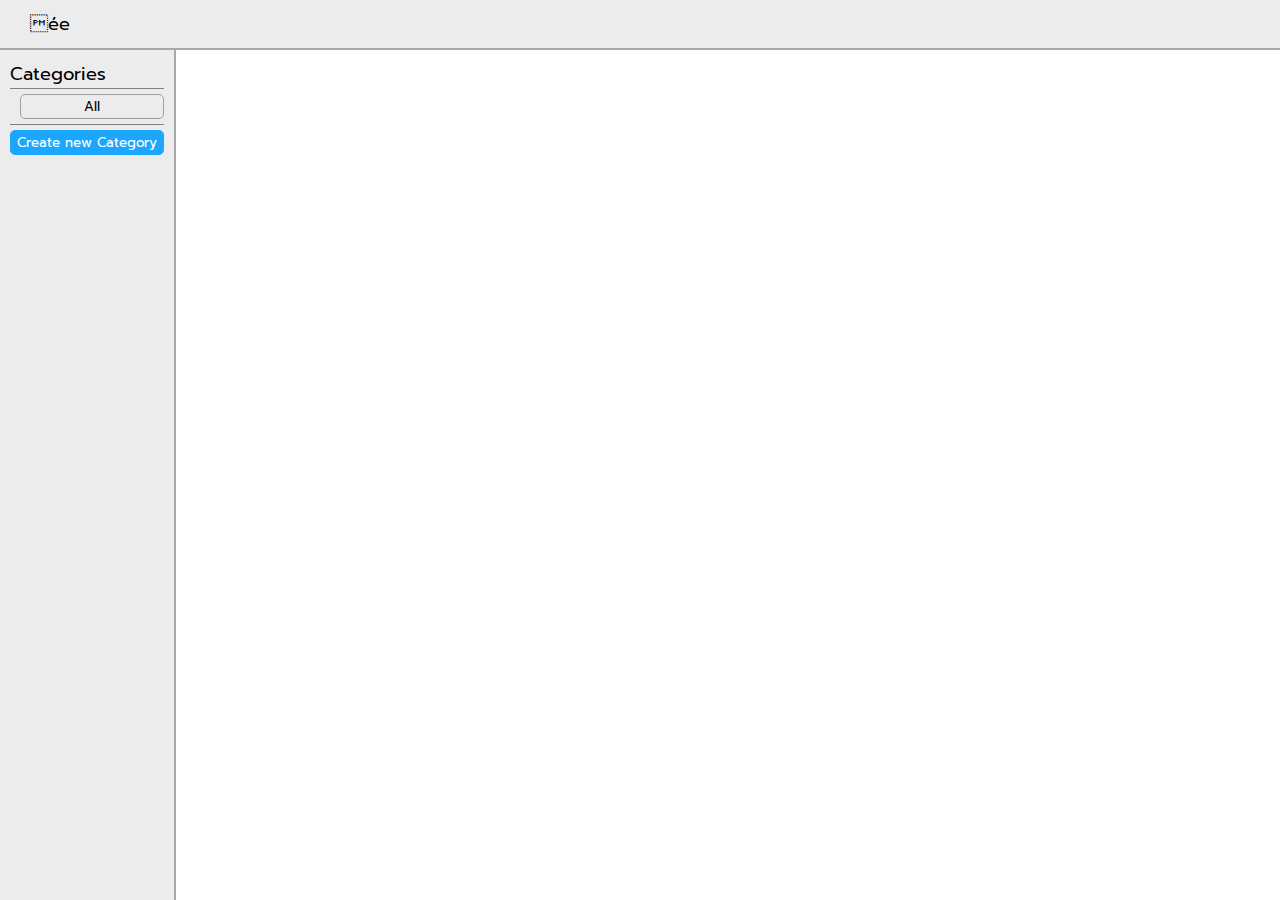
==== project.html @ d361bc1d "Site" ====
<!DOCTYPE html>
<html lang="en">
<head>
    <meta charset="UTF-8">
    <meta name="viewport" content="width=device-width, initial-scale=1, maximum-scale=1, user-scalable=no"/>
    <title>Project</title>
    <link rel="stylesheet" href="styleProject.css">
    <link rel="preconnect" href="https://fonts.googleapis.com">
    <link rel="preconnect" href="https://fonts.gstatic.com" crossorigin>
    <link href="https://fonts.googleapis.com/css2?family=Prompt:ital,wght@0,100;0,200;0,300;0,400;0,500;0,600;0,700;0,800;0,900;1,100;1,200;1,300;1,400;1,500;1,600;1,700;1,800;1,900&display=swap" rel="stylesheet">
</head>
<body>
<header class="header">
    <button onclick="window.open('index.html', '_self')"><img src="https://cdn-icons.flaticon.com/svg/3917/3917618.svg?token=exp=1704234264~hmac=b13e03ff1cbc3a1ba1dc49d7335c72da" alt=""></button>
    <span>Your Projects</span>
</header>
<div class="main">
    <div class="left-bar">
        <span>Categories</span>
        <ul class="list-categories">
            <li>
                <button name="All" onclick="SelectedCategory(this)">All</button>
            </li>
        </ul>
        <button class="create-new" onclick="OpenNewCategory()">Create new Category</button>
    </div>
    <div class="main-window">
        <div class="category Example">
            <span>Example</span>
            <div class="list-colors">
                <div class="color noselect" onclick="CopyHEX(this)">
                    <span onclick="">#000000</span>
                </div>
                <div class="create-project noselect" onclick="OpenNewColor(this)">
                    <span>+</span>
                </div>
            </div>
        </div>
    </div>
</div>
<div class="new-category">
    <div class="parameters">
        <div class="parameters-header">
            <span>New Category</span>
            <button onclick="CloseNewCategory()"><img class="noselect" src="https://www.flaticon.com/svg/vstatic/svg/3917/3917189.svg?token=exp=1704222922~hmac=ba65529d9987b4a7dfa0da38b0dd55d3" alt="X"></button>
        </div>
        <div class="parameters-main">
            <span>Category name</span>
            <input type="text" name="project-name" id="project-name">
        </div>
        <div class="parameters-footer">
            <span class="error-create-Category"></span>
            <button onclick="NewCategory()">Create category</button>
        </div>
    </div>
</div>
<div class="new-color">
    <div class="parameters">
        <div class="parameters-header">
            <span>New color</span>
            <button onclick="CloseNewColor()"><img class="noselect" src="https://www.flaticon.com/svg/vstatic/svg/3917/3917189.svg?token=exp=1704222922~hmac=ba65529d9987b4a7dfa0da38b0dd55d3" alt="X"></button>
        </div>
        <div class="parameters-main">
            <span>Color</span>
            <input type="color" name="dashboard-name" id="dashboard-color">
        </div>
        <div class="parameters-footer">
            <span></span>
            <button id="new-color-btn" onclick="NewColor(this)">Create new color</button>
        </div>
    </div>
</div>
<script src="project.js"></script>
</body>
</html>
---- styleProject.css ----
html {
    height: 100vh;
}
body {
    display: flex;
    flex-direction: column;
    margin: 0;
    height: 100vh;
}
.header {
    display: flex;

    gap: 10px;

    background: #ececec;
    padding: 10px;

    border: 0 solid #a8a8a8;
    border-bottom-width: 2px;

    font-family: 'Prompt', serif;
    font-weight: 400;
    font-size: large;
}
.header span {
    justify-content: center;
    align-items: center;
}
.header button {
    background: transparent;

    padding: 5px;
    margin: 0;

    border: none;
    border-radius: 5px;
    transition: 0.2s;
}
.header button:hover {
    background: #a8a8a8;
}
.header button img {
    display: flex;

    padding: 0;
    margin: 0;

    justify-content: center;
    align-items: center;

    max-width: 20px;
    max-height: 20px;

    border: none;
}
.main {
    display: flex;
    flex-direction: row;
    height: 100vh;
}

.noselect {
    -webkit-touch-callout: none; /* iOS Safari */
    -webkit-user-select: none; /* Safari */
    -khtml-user-select: none; /* Konqueror HTML */
    -moz-user-select: none; /* Old versions of Firefox */
    -ms-user-select: none; /* Internet Explorer/Edge */
    user-select: none;
}
.left-bar {

    display: flex;

    flex-direction: column;
    background: #ececec;
    padding: 10px;

    border: 0 solid #a8a8a8;
    border-right-width: 2px;

    overflow: auto;

    font-family: 'Prompt', serif;
    font-weight: 400;
    font-size: large;
}
.left-bar ul {
    border: 0 solid gray;

    border-top-width: 1px;
    border-bottom-width: 1px;

    display: flex;
    flex-direction: column;
    gap: 3px;
    list-style-type: none;
    margin: 0;
    padding: 5px 0 5px 10px;

}
.left-bar ul li {
    display: flex;

    justify-content: stretch;
    align-items: stretch;
}
.left-bar ul li button {
    flex: 1 1 max-content;
    font-family: 'Prompt', serif;
    font-weight: 400;

    background: none;
    border: 1.5px solid #9f9f9f;
    border-radius: 5px;
    transition: 0.1s;
}
.left-bar ul li button:hover {
    background: #c7c7c7;
    transform: scale(110%);
}
.left-bar ul li button:active {
    transform: scale(90%);
}
.create-new {
    margin: 5px 0 0 0;
    font-family: 'Prompt', serif;
    font-weight: 400;

    color: white;

    background: #1ca7ff;
    border: 1.5px solid #1ca7ff;

    border-radius: 5px;
    transition: 0.1s;
}
.create-new:hover {
    transform: scale(110%);
}
.create-new:active {
    transform: scale(90%);
}

.main-window {
    overflow: scroll;
    flex: 1 1 max-content;
    display: flex;
    flex-direction: column;
    gap: 3px;
    flex: 1 1 max-content;
    margin: 3px;
}
.category {
    border: 0 solid gray;
    border-bottom-width: 1px;
    border-top-width: 1px;
}
.category span {
    font-family: 'Prompt', serif;
    font-weight: 400;
    font-size: larger;
}
.new-category, .new-color {
    position: fixed;
    top: 0;
    left: 0;
    bottom: 0;
    right: 0;

    z-index: -999;
    opacity: 0%;

    white-space:nowrap;

    display: flex;
    justify-content: center;
    align-items: center;

    background: rgba(38, 38, 38, 0.34);
    transition: 0.2s;
}
.parameters {

    display: flex;
    flex-direction: column;

    flex: 0 1 min-content;

    background: #ececec;
    border: 2px solid #a8a8a8;
    border-radius: 10px;
}
.parameters-header {

    display: flex;
    justify-content: stretch;
    align-items: stretch;

    background: #d7d7d7;

    border: 0 solid #a8a8a8;
    border-radius: 8px 8px 0 0;
    border-bottom-width: 2px;

    padding: 5px;
    font-family: 'Prompt', serif;
    font-weight: 400;
    font-size: large;
}
.parameters-header span {

    flex: 1 1 max-content;
}
.parameters-header button {
    display: flex;

    justify-content: center;
    align-self: center;

    padding: 5px;

    border: none;
    border-radius: 3px;

    background: transparent;
    transition: 0.2s;
}
.parameters-header button:hover {
    cursor: pointer;
    background: rgba(171, 171, 171, 0.65);

}
.parameters-header button img {
    max-width: 12px;
    padding: 0;
    margin: 0;
}
.parameters-main {
    display: flex;
    flex-direction: column;

    padding: 5px;

    font-family: 'Prompt', serif;
}
.parameters-footer {
    display: flex;
}
.parameters-footer span {
    margin: 0 0 0 3px;
    color: indianred;

    font-family: 'Prompt', serif;
    font-weight: 400;

    flex: 1 1 max-content;
}
.parameters-footer button {
    color: white;
    background: #1ca7ff;

    font-family: 'Prompt', serif;
    font-weight: 200;

    border: none;
    border-radius: 5px;
    margin: 0 3px 3px 0;

    transition: 0.2s;
}
.parameters-footer button:hover {
    filter: brightness(70%);
}
#project-name {
    border: 1px solid #a1a1a1;
    border-radius: 5px;

    outline: none;

    padding: 3px;
}
#dashboard-color {
    -webkit-appearance: none;
    -moz-appearance: none;
    appearance: none;

    border: none;
    outline: none;

    cursor: pointer;

    height: 30px;
    width: 60px;

}
#dashboard-color::-webkit-color-swatch-wrapper {
    padding: 0;
}
#dashboard-color::-webkit-color-swatch {
    border: 2px solid #a4a4a4;
    border-radius: 5px;
}
.list-colors {
    display: grid;

    padding: 3px;
    grid-template-columns: repeat(auto-fill, minmax(160px, 1fr));
    grid-template-rows: repeat(auto-fill, minmax(160px, 1fr));
    column-gap: 5px;
    row-gap: 5px;
}
.create-project {
    display: flex;
    flex-direction: column;

    justify-content: center;
    align-items: center;

    background: #1ca7ff;

    border: 2px solid #1ca7ff;
    border-radius: 10px;

    min-height: 150px;
    min-width: 150px;

    padding: 0;
    transition: 0.2s;

}
.create-project:hover  {
    cursor: pointer;
    filter: brightness(70%);
}
.create-project:active, .parameters-header button:active {
    transform: scale(90%);
}
.create-project span {
    color: white;
    font-size: xxx-large;
}
.color {
    position: absolute;

    opacity: 0%;
    z-index: -999;

    display: flex;
    justify-content: right;
    align-items: end;

    background: #000000;
    border: 2px solid #4f4f4f;
    border-radius: 10px;

    min-height: 150px;
    min-width: 150px;

    transition: 0.2s;
    overflow: hidden;

    cursor: pointer;
}
.color:hover {
    transform: scale(105%);
}
.color:active {
    transform: scale(90%);
}
.color span{
    border: 0 solid #4f4f4f;
    border-radius: 10px 0 0 0;
    border-top-width: 2px;
    border-left-width: 2px;

    background: #d3d3d3;

    z-index: 2;
    margin: 0;
    padding: 3px;
    color: #333333;
    font-size: small;
}
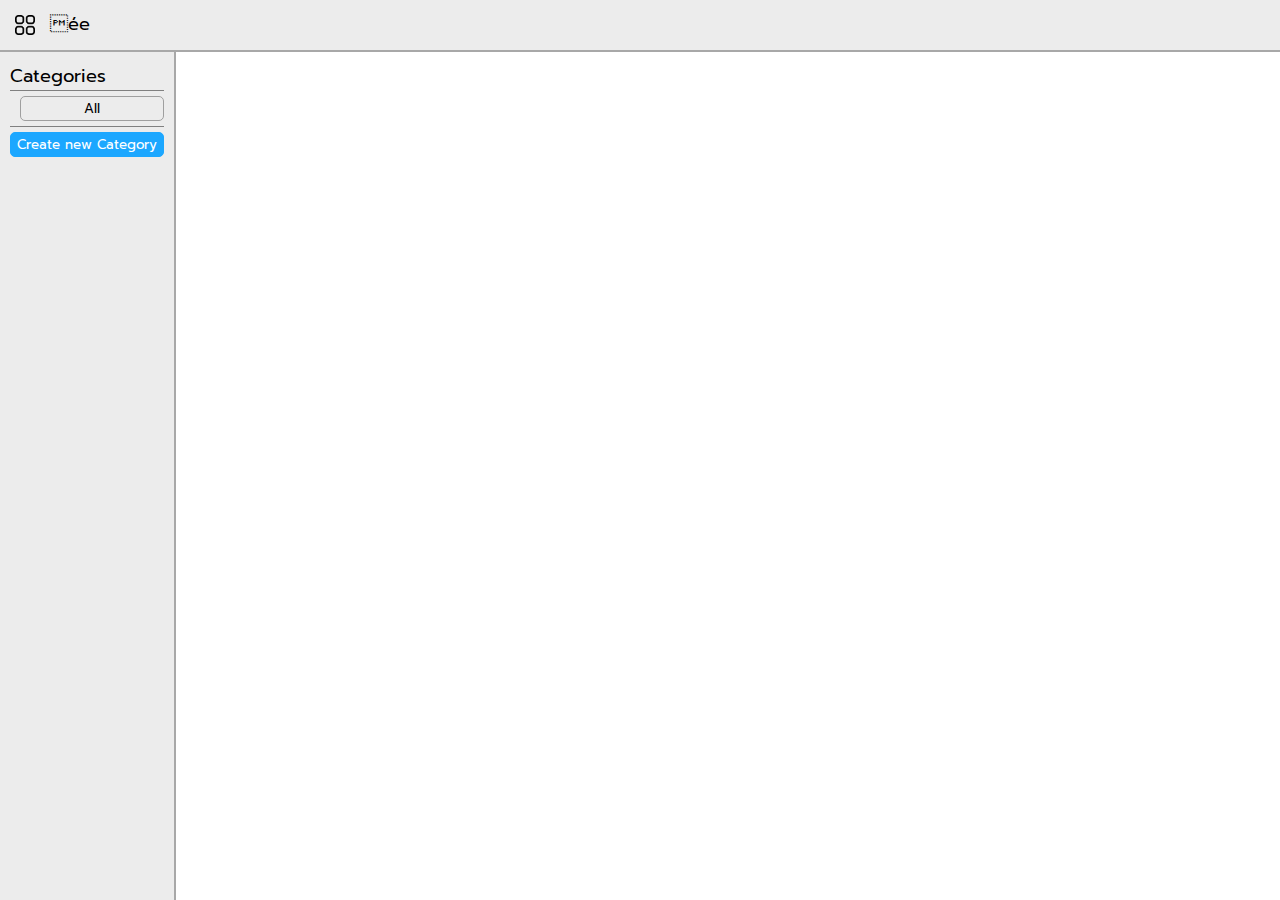
==== commit c5e6bba8: "update" ====
--- a/project.html
+++ b/project.html
@@ -10,8 +10,16 @@
     <link href="https://fonts.googleapis.com/css2?family=Prompt:ital,wght@0,100;0,200;0,300;0,400;0,500;0,600;0,700;0,800;0,900;1,100;1,200;1,300;1,400;1,500;1,600;1,700;1,800;1,900&display=swap" rel="stylesheet">
 </head>
 <body>
+<div class="preloader">
+    <div class="container">
+        <div class="loader"><span></span></div>
+        <div class="loader"><span></span></div>
+        <div class="loader"><i></i></div>
+        <div class="loader"><i></i></div>
+    </div>
+</div>
 <header class="header">
-    <button onclick="window.open('index.html', '_self')"><img src="https://cdn-icons.flaticon.com/svg/3917/3917618.svg?token=exp=1704234264~hmac=b13e03ff1cbc3a1ba1dc49d7335c72da" alt=""></button>
+    <button onclick="window.open('index.html', '_self')"><img src="Images/free-icon-font-apps-3917618.png" alt=""></button>
     <span>Your Projects</span>
 </header>
 <div class="main">
@@ -42,7 +50,7 @@
     <div class="parameters">
         <div class="parameters-header">
             <span>New Category</span>
-            <button onclick="CloseNewCategory()"><img class="noselect" src="https://www.flaticon.com/svg/vstatic/svg/3917/3917189.svg?token=exp=1704222922~hmac=ba65529d9987b4a7dfa0da38b0dd55d3" alt="X"></button>
+            <button onclick="CloseNewCategory()"><img class="noselect" src="Images/free-icon-font-cross-3917188.png" alt="X"></button>
         </div>
         <div class="parameters-main">
             <span>Category name</span>
@@ -58,7 +66,7 @@
     <div class="parameters">
         <div class="parameters-header">
             <span>New color</span>
-            <button onclick="CloseNewColor()"><img class="noselect" src="https://www.flaticon.com/svg/vstatic/svg/3917/3917189.svg?token=exp=1704222922~hmac=ba65529d9987b4a7dfa0da38b0dd55d3" alt="X"></button>
+            <button onclick="CloseNewColor()"><img class="noselect" src="Images/free-icon-font-cross-3917188.png" alt="X"></button>
         </div>
         <div class="parameters-main">
             <span>Color</span>
--- a/styleProject.css
+++ b/styleProject.css
@@ -381,3 +381,107 @@
     color: #333333;
     font-size: small;
 }
+
+
+.container {
+    position: relative;
+    width: 100%;
+    height: 200px;
+    display: flex;
+    align-items: center;
+    justify-content: center;
+    -webkit-box-reflect: below 0 linear-gradient(transparent, transparent, #0005);
+}
+
+.container .loader {
+    position: absolute;
+    width: 200px;
+    height: 200px;
+    border-radius: 50%;
+    animation: animate 2s linear infinite;
+}
+
+.container .loader:nth-child(2),
+.container .loader:nth-child(4) {
+    animation-delay: -1s;
+}
+
+@keyframes animate {
+    0% {
+        transform: rotate(0deg);
+        filter: hue-rotate(360deg);
+    }
+
+    100% {
+        transform: rotate(360deg);
+        filter: hue-rotate(0deg);
+    }
+}
+
+.preloader {
+    display: flex;
+    justify-content: center;
+    align-items: center;
+    /*фиксированное позиционирование*/
+    position: fixed;
+    /* координаты положения */
+    left: 0;
+    top: 0;
+    right: 0;
+    bottom: 0;
+    /* фоновый цвет элемента */
+    background: #e0e0e0;
+    /* размещаем блок над всеми элементами на странице (это значение должно быть больше, чем у любого другого позиционированного элемента на странице) */
+    z-index: 1001;
+}
+.loaded_hiding .preloader {
+    transition: 0.3s opacity;
+    opacity: 0;
+}
+
+.loaded .preloader {
+    display: none;
+}
+.container .loader:nth-child(1)::before,
+.container .loader:nth-child(2)::before {
+    content: '';
+    position: absolute;
+    top: 0;
+    left: 0;
+    width: 50%;
+    height: 100%;
+    background: linear-gradient(to top, transparent, rgba(0,255,249, 0.4));
+    background-size: 100px 180px;
+    background-repeat: no-repeat;
+    border-top-left-radius: 100px;
+    border-bottom-left-radius: 100px;
+}
+
+.container .loader i {
+    position: absolute;
+    top: 0;
+    left: 50%;
+    transform: translateX(-50%);
+    width: 20px;
+    height: 20px;
+    background: #00fff9;
+    border-radius: 50%;
+    z-index: 100;
+    box-shadow: 0 0 10px #00fff9,
+    0 0 30px #00fff9,
+    0 0 40px #00fff9,
+    0 0 50px #00fff9,
+    0 0 60px #00fff9,
+    0 0 70px #00fff9,
+    0 0 80px #00fff9,
+    0 0 90px #00fff9,
+    0 0 100px #00fff9;
+}
+
+.container .loader span {
+    position: absolute;
+    inset: 20px;
+    background: #e8e8e8;
+    border-radius: 50%;
+    z-index: 1;
+}